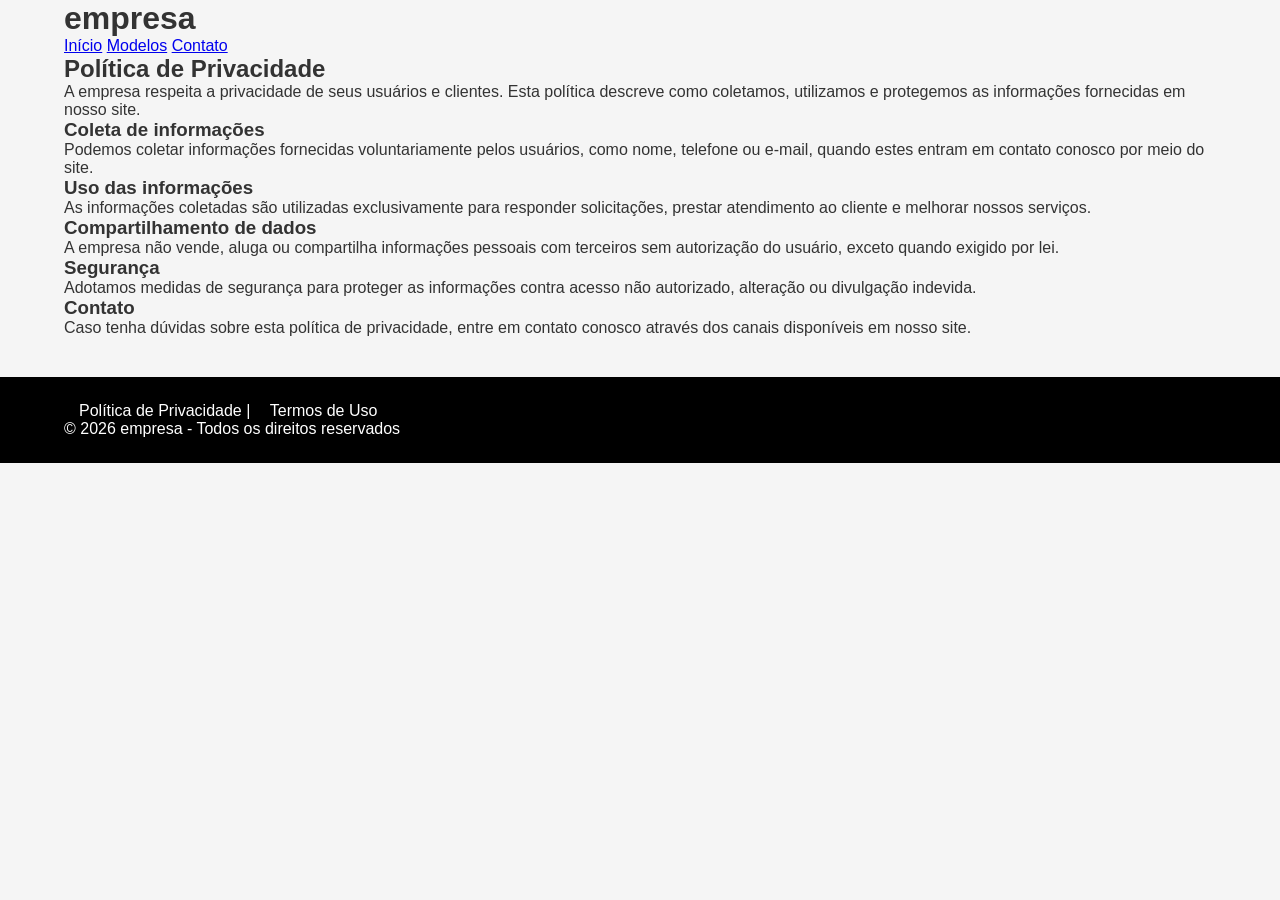
==== politica-de-privacidade.html @ 3d1be010 "Add files via upload" ====
<!DOCTYPE html>
<html lang="pt-BR">

<head>
<meta charset="UTF-8">
<meta name="viewport" content="width=device-width, initial-scale=1.0">

<title>Política de Privacidade | empresa</title>

<link rel="stylesheet" href="style.css">

</head>

<body>

<header>

<div class="container">

<h1>empresa</h1>

<nav>
<a href="index.html">Início</a>
<a href="index.html#modelos">Modelos</a>
<a href="index.html#contato">Contato</a>
</nav>

</div>

</header>

<section>

<div class="container">

<h2>Política de Privacidade</h2>

<p>
A empresa respeita a privacidade de seus usuários e clientes.
Esta política descreve como coletamos, utilizamos e protegemos as
informações fornecidas em nosso site.
</p>

<h3>Coleta de informações</h3>

<p>
Podemos coletar informações fornecidas voluntariamente pelos usuários,
como nome, telefone ou e-mail, quando estes entram em contato conosco
por meio do site.
</p>

<h3>Uso das informações</h3>

<p>
As informações coletadas são utilizadas exclusivamente para responder
solicitações, prestar atendimento ao cliente e melhorar nossos serviços.
</p>

<h3>Compartilhamento de dados</h3>

<p>
A empresa não vende, aluga ou compartilha informações pessoais com
terceiros sem autorização do usuário, exceto quando exigido por lei.
</p>

<h3>Segurança</h3>

<p>
Adotamos medidas de segurança para proteger as informações contra
acesso não autorizado, alteração ou divulgação indevida.
</p>

<h3>Contato</h3>

<p>
Caso tenha dúvidas sobre esta política de privacidade,
entre em contato conosco através dos canais disponíveis em nosso site.
</p>

</div>

</section>

<footer>

<div class="container">

<a href="politica-de-privacidade.html">Política de Privacidade</a> |
<a href="termos-de-uso.html">Termos de Uso</a>

<p>© 2026 empresa - Todos os direitos reservados</p>

</div>

</footer>

</body>
</html>
---- style.css ----
*{
margin:0;
padding:0;
box-sizing:border-box;
font-family:Arial, Helvetica, sans-serif;
}

body{
background:#f5f5f5;
color:#333;
}

.container{
width:90%;
max-width:1200px;
margin:auto;
}

.header{
background:#000;
color:white;
}

.header-inner{
display:flex;
justify-content:space-between;
align-items:center;
padding:20px 0;
}

.menu a{
color:white;
margin-left:20px;
text-decoration:none;
font-weight:bold;
}

/* Configuração Geral do Hero (Fundo e Altura) */
.hero {
    background: linear-gradient(rgba(0,0,0,0.6), rgba(0,0,0,0.7)), 
                url("image/shineray_disa_motos_geral.jpeg");
    background-size: cover;
    background-position: center;
    background-repeat: no-repeat;
    color: white;
    padding: 100px 0; /* Aumenta o padding para dar mais espaço */
    min-height: 80vh; /* Banner ocupa boa parte da altura da tela */
    display: flex;
    align-items: center; /* Centraliza verticalmente o conteúdo */
    text-align: center; /* Alinhamento à esquerda */
}

/* Container do conteúdo dentro do Hero */
.hero-content {
    display: flex;
    flex-direction: column;
    text-align: center; /* Alinha os itens à esquerda */
    width: 100%; /* Ocupa apenas uma parte da largura para não quebrar muito o texto */
    max-width: 1000px;
}

/* Título Grande e em Evidência */
.hero h1 {
    font-size: 4rem; /* Tamanho grande */
    font-family: 'Arial', sans-serif; /* Fonte com serifa para o estilo elegante */
    font-weight: bold;
    color: white;
    margin-bottom: 20px;
    letter-spacing: -1px; /* Letras mais próximas para um visual moderno */
    line-height: 1.1;
}

/* Subtítulo (Texto longo da Imagem 1) */
.hero p {
    font-size: 1.2rem;
    color: rgba(255, 255, 255, 0.9); /* Branco levemente transparente para leitura */
    align-items: center;
    margin-bottom: 30px; /* Espaço maior para empurrar os botões para baixo */
    line-height: 1.6; /* Espaçamento entre linhas para texto longo */
}

/* Container dos botões lado a lado */
.hero-buttons {
    display: flex;
   justify-content: center; 
    gap: 15px;
    margin-top: 30px;
    width: 100%;
}

/* Estilo Base dos Botões */
.btn {
    padding: 15px 30px;
    text-decoration: none;
    font-weight: bold;
    font-size: 1rem;
    display: inline-flex;
    align-items: center;
    justify-content: center;
    transition: all 0.3s ease;
    border-radius: 4px; /* Bordas levemente arredondadas */
    text-transform: uppercase; /* Opcional: texto em maiúsculas */
}

/* Botão Vermelho Preenchido ("Fale Conosco") */
.btn-filled {
    background-color: #e31d2d; /* Vermelho Shineray */
    color: white;
    border: 2px solid #e31d2d;
}

.btn-filled:hover {
    background-color: #c01a27; /* Vermelho mais escuro no hover */
}

/* Botão Outline Vazado ("Ver Modelos") */
.btn-outline {
    background-color: transparent; /* Fundo transparente */
    color: white; /* Texto branco */
    border: 2px solid white; /* Borda branca */
}

.btn-outline:hover {
    background-color: white;
    color: black; /* Inverte as cores no hover */
}

/* Ajuste do ícone do WhatsApp */
.btn-filled i {
    margin-right: 10px;
    font-size: 1.2rem;
}

/* Seção de Modelos (Fundo Escuro como na primeira imagem) */
.modelos {
    background-color: #ffffff; /* Cinza quase preto */
    padding: 60px 0;
    text-align: center; /* Centraliza tudo dentro da seção */
}

/* Título Estilo Clássico (Com Serifa) */
.titulo-destaque {
    color: black; /* Texto preto */
    font-family: 'Arial', sans-serif; /* Fonte com serifa igual à imagem */
    font-size: 2.5rem;
    font-weight: 500;
    margin-bottom: 10px;
    text-align: center;
}

/* Subtítulo centralizado e discreto */
.subtitulo-modelos {
    color: black; /* Texto preto */
    font-family: Arial, sans-serif; /* Fonte sem serifa para o texto menor */
    font-size: 1rem;
    max-width: 500px;
    margin: 0 auto 40px auto; /* Centraliza o bloco e dá margem para os cards */
    line-height: 1.4;
}

/* 1. Grid e Espaçamento da Seção */
.grid-modelos {
    display: grid;
    grid-template-columns: repeat(auto-fit, minmax(300px, 1fr));
    gap: 30px;
    /* Margem inferior para afastar da seção de baixo */
    margin-bottom: 80px; 
}

/* 2. Card Quadrado */
.card-quadrado {
    background: #0b1f3a; 
    border-radius: 12px;
    overflow: hidden;
    display: flex;
    flex-direction: column;
    /* Ajustei para 1/1.2 para dar mais espaço ao texto centralizado */
    aspect-ratio: 1 / 1.2; 
    transition: transform 0.3s ease;
}

.card-quadrado:hover {
    transform: translateY(-10px);
}

/* 3. Imagem no topo */
.card-topo {
    width: 100%;
    height: 50%;
}

.card-topo img {
    width: 100%;
    height: 100%;
    object-fit: cover;
}

/* 4. Corpo do card (CENTRALIZADO) */
.card-corpo {
    padding: 20px;
    color: white;
    /* Mudança principal: centralizando tudo */
    text-align: center; 
    display: flex;
    flex-direction: column;
    align-items: flex-start; /* Centraliza o botão e elementos flex */
    gap: 5px;
    justify-content: flex-start; /* Centraliza verticalmente o conteúdo */
    flex-grow: 1;
}

.card-corpo h3 {
    font-size: 1.6rem;
    margin-bottom: 10px;
    width: 100%;
}

.card-corpo p {
    font-size: 0.95rem;
    color: #ccc;
    line-height: 1.4;
    margin-bottom: 2px;
    width: 100%;
    height: 60%; /* Aumentamos de 50% para 60% para ocupar mais o card */
}

/* 5. Botão Centralizado */
.btn-container {
    width: 100%;
    margin-top: 0; /* Empurra o botão para o final do card */
}

.btn-whatsapp-center {
    display: inline-block;
    background-color: #e31d2d;
    color: white;
    padding: 12px 20px;
    text-decoration: none;
    border-radius: 8px;
    font-weight: bold;
    font-size: 1rem;
    width: auto; 
    transition: 0.3s;
}

.btn-whatsapp-center:hover {
    background-color: #b01521;
}

.grid{
display:grid;
grid-template-columns:repeat(auto-fit,minmax(260px,1fr));
gap:30px;
}

.card{
background:white;
border-radius:8px;
overflow:hidden;
box-shadow:0 5px 15px rgba(0,0,0,0.1);
text-align:center;
}

.card img{
width:100%;
}

.card h3{
margin:15px 0;
}

.empresa{
padding:80px 0;
background:#0b1f3a;
}

.titulo-secao{
text-align:center;
color: white;
font-size:32px;
margin-bottom:50px;
}

.empresa-conteudo{
display:flex;
align-items:center;
gap:40px;
}

.empresa-texto{
flex:1;
color:white;
font-size:18px;
line-height:1.6;
}

.empresa-imagem{
flex:1;
}

.empresa-imagem img{
width:100%;
border-radius:8px;
}

.aviso{
font-size:14px;
color:white;
margin-top:15px;
}

/* Container para alinhar os cards lado a lado */
.container-cards {
    display: flex;
    gap: 20px;
    justify-content: center;
    background-color: #0a0f1a; /* Cor de fundo escura do seu site */
    padding: 40px;
}

/* Estilo base do Card */
.card {
    background-color: #1a1a1a;
    color: white;
    padding: 30px;
    border-radius: 8px;
    width: 300px;
    text-align: left;
    
    /* Borda inicial (invisível ou da cor do fundo) */
    border: 2px solid transparent; 
    
    /* Transição suave para a borda não "piscar" */
    transition: border-color 0.3s ease, transform 0.3s ease;
    cursor: pointer;
}

/* Efeito ao passar o mouse */
.card:hover {
    border-color: #e31d2d; /* O vermelho da Shineray */
    transform: translateY(-5px); /* Opcional: faz o card subir um pouco */
}

/* Estilização dos textos dentro do card */
.card h3 {
    margin: 15px 0;
    font-size: 1.2rem;
}

.card p {
    color: #b3b3b3;
    font-size: 0.9rem;
    line-height: 1.5;
}

.contato{
background:white;
padding:80px 0;
}

.titulo-contato{
text-align:center;
font-size:40px;
margin-bottom:10px;
}

.subtitulo-contato{
text-align:center;
color:#666;
margin-bottom:50px;
}

.contato-grid{
display:grid;
grid-template-columns:1fr 1fr;
gap:40px;
}

.box-contato{
display:flex;
align-items:center;
gap:15px;
background:#0b1f3a;
color:white;
padding:20px;
border-radius:10px;
margin-bottom:20px;
}

.box-contato i{
font-size:22px;
color:#ff2d2d;
}

.mapa-box iframe{
border-radius:10px;
margin-bottom:20px;
}

.btn-avaliacoes{
display:block;
text-align:center;
background:#e60023;
color:white;
padding:12px;
border-radius:6px;
text-decoration:none;
font-weight:bold;
}
form{
display:flex;
flex-direction:column;
}

input, textarea{
margin-bottom:10px;
padding:10px;
border:1px solid #ccc;
}

button{
background:#e60023;
color:white;
border:none;
padding:12px;
cursor:pointer;
}

footer{
background:#000;
color:white;
padding:25px 0;
margin-top:40px;
}

.footer-inner{
display:flex;
justify-content:space-between;
align-items:center;
}

footer a{
color:white;
margin-left:15px;
text-decoration:none;
}

.btn-whatsapp{
display:inline-block;
margin-top:15px;
background:#e60023;
color:white;
padding:10px 18px;
border-radius:6px;
text-decoration:none;
font-weight:bold;
transition:0.3s;
}

.btn-whatsapp:hover{
background:#1ebe5d;
}
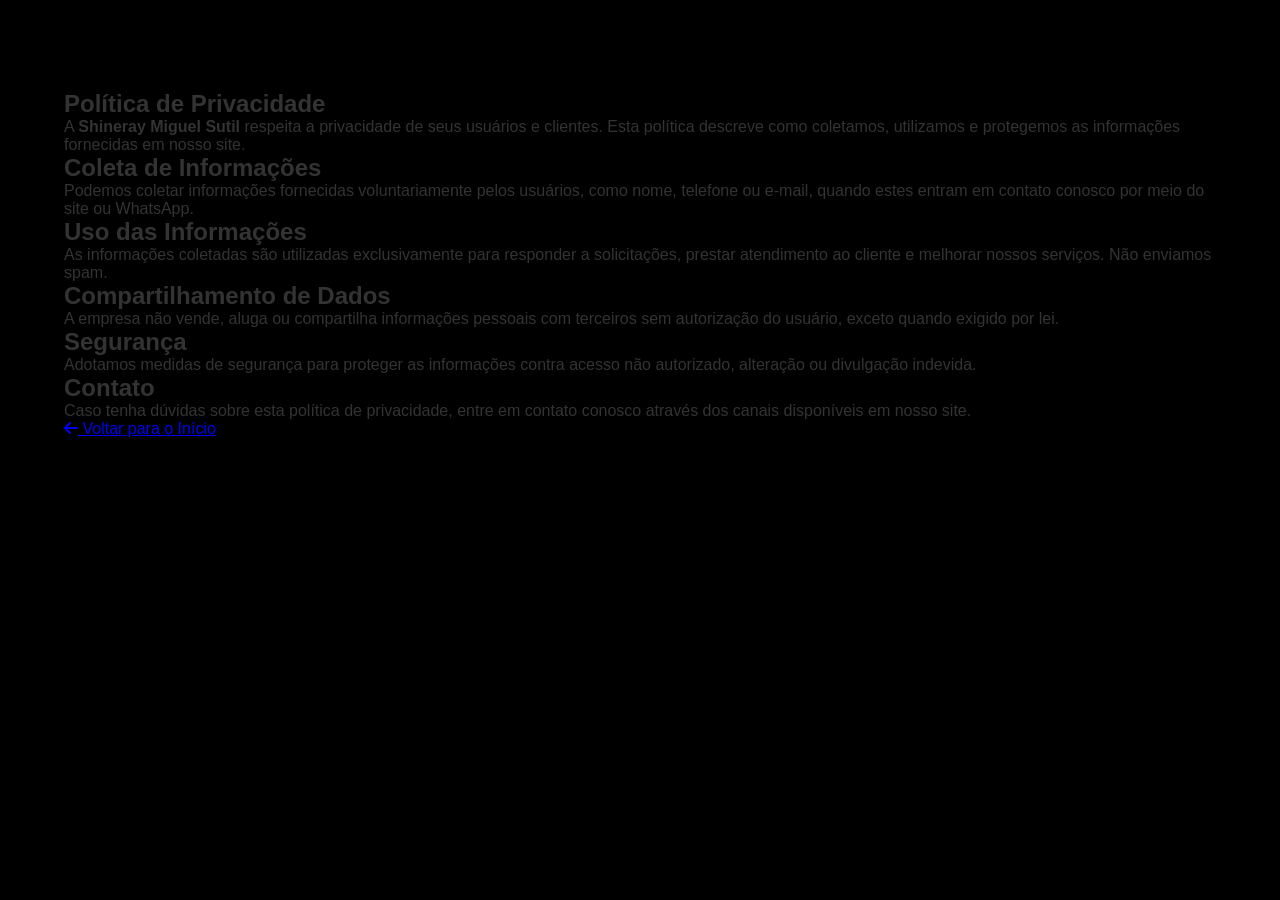
==== commit 97c29ddf: "Update politica-de-privacidade.html" ====
--- a/politica-de-privacidade.html
+++ b/politica-de-privacidade.html
@@ -1,98 +1,43 @@
 <!DOCTYPE html>
 <html lang="pt-BR">
-
 <head>
-<meta charset="UTF-8">
-<meta name="viewport" content="width=device-width, initial-scale=1.0">
-
-<title>Política de Privacidade | empresa</title>
-
-<link rel="stylesheet" href="style.css">
-
+    <meta charset="UTF-8">
+    <meta name="viewport" content="width=device-width, initial-scale=1.0">
+    <title>Política de Privacidade | Shineray Miguel Sutil</title>
+    
+    <link rel="stylesheet" href="style.css">
+    <link rel="stylesheet" href="https://cdnjs.cloudflare.com/ajax/libs/font-awesome/6.5.0/css/all.min.css">
 </head>
-
 <body>
 
-<header>
+    <section class="pagina-legal">
+        <div class="container">
+            <div class="box-legal">
+                <h1>Política de Privacidade</h1>
+                
+                <p>A <strong>Shineray Miguel Sutil</strong> respeita a privacidade de seus usuários e clientes. Esta política descreve como coletamos, utilizamos e protegemos as informações fornecidas em nosso site.</p>
+                
+                <h2>Coleta de Informações</h2>
+                <p>Podemos coletar informações fornecidas voluntariamente pelos usuários, como nome, telefone ou e-mail, quando estes entram em contato conosco por meio do site ou WhatsApp.</p>
+                
+                <h2>Uso das Informações</h2>
+                <p>As informações coletadas são utilizadas exclusivamente para responder a solicitações, prestar atendimento ao cliente e melhorar nossos serviços. Não enviamos spam.</p>
+                
+                <h2>Compartilhamento de Dados</h2>
+                <p>A empresa não vende, aluga ou compartilha informações pessoais com terceiros sem autorização do usuário, exceto quando exigido por lei.</p>
+                
+                <h2>Segurança</h2>
+                <p>Adotamos medidas de segurança para proteger as informações contra acesso não autorizado, alteração ou divulgação indevida.</p>
+                
+                <h2>Contato</h2>
+                <p>Caso tenha dúvidas sobre esta política de privacidade, entre em contato conosco através dos canais disponíveis em nosso site.</p>
 
-<div class="container">
+                <a href="index.html" class="btn-voltar">
+                    <i class="fa-solid fa-arrow-left"></i> Voltar para o Início
+                </a>
+            </div>
+        </div>
+    </section>
 
-<h1>empresa</h1>
-
-<nav>
-<a href="index.html">Início</a>
-<a href="index.html#modelos">Modelos</a>
-<a href="index.html#contato">Contato</a>
-</nav>
-
-</div>
-
-</header>
-
-<section>
-
-<div class="container">
-
-<h2>Política de Privacidade</h2>
-
-<p>
-A empresa respeita a privacidade de seus usuários e clientes.
-Esta política descreve como coletamos, utilizamos e protegemos as
-informações fornecidas em nosso site.
-</p>
-
-<h3>Coleta de informações</h3>
-
-<p>
-Podemos coletar informações fornecidas voluntariamente pelos usuários,
-como nome, telefone ou e-mail, quando estes entram em contato conosco
-por meio do site.
-</p>
-
-<h3>Uso das informações</h3>
-
-<p>
-As informações coletadas são utilizadas exclusivamente para responder
-solicitações, prestar atendimento ao cliente e melhorar nossos serviços.
-</p>
-
-<h3>Compartilhamento de dados</h3>
-
-<p>
-A empresa não vende, aluga ou compartilha informações pessoais com
-terceiros sem autorização do usuário, exceto quando exigido por lei.
-</p>
-
-<h3>Segurança</h3>
-
-<p>
-Adotamos medidas de segurança para proteger as informações contra
-acesso não autorizado, alteração ou divulgação indevida.
-</p>
-
-<h3>Contato</h3>
-
-<p>
-Caso tenha dúvidas sobre esta política de privacidade,
-entre em contato conosco através dos canais disponíveis em nosso site.
-</p>
-
-</div>
-
-</section>
-
-<footer>
-
-<div class="container">
-
-<a href="politica-de-privacidade.html">Política de Privacidade</a> |
-<a href="termos-de-uso.html">Termos de Uso</a>
-
-<p>© 2026 empresa - Todos os direitos reservados</p>
-
-</div>
-
-</footer>
-
-</body>
-</html>+    </body>
+</html>
--- a/style.css
+++ b/style.css
@@ -1,462 +1,584 @@
-*{
-margin:0;
-padding:0;
-box-sizing:border-box;
-font-family:Arial, Helvetica, sans-serif;
-}
-
-body{
-background:#f5f5f5;
-color:#333;
-}
-
-.container{
-width:90%;
-max-width:1200px;
-margin:auto;
-}
-
-.header{
-background:#000;
-color:white;
-}
-
-.header-inner{
-display:flex;
-justify-content:space-between;
-align-items:center;
-padding:20px 0;
-}
-
-.menu a{
-color:white;
-margin-left:20px;
-text-decoration:none;
-font-weight:bold;
-}
-
-/* Configuração Geral do Hero (Fundo e Altura) */
+/* ============================================================
+   1. RESET E CONFIGURAÇÕES GERAIS
+   ============================================================ */
+* {
+    margin: 0;
+    padding: 0;
+    box-sizing: border-box;
+    font-family: Arial, Helvetica, sans-serif;
+}
+
+body {
+    padding-top: 90px;
+    background-color: #000;
+    color: #333;
+}
+
+.container {
+    width: 90%;
+    max-width: 1200px;
+    margin: auto;
+}
+
+/* Responsividade Geral de Títulos */
+@media (max-width: 768px) {
+    body { padding-top: 70px; }
+    .container { width: 90%; margin: 0 auto; }
+    h2, h1 { font-size: 28px !important; }
+}
+
+/* ============================================================
+   2. CABEÇALHO (HEADER FIXO)
+   ============================================================ */
+.header-fixo {
+    background-color: #000000;
+    width: 100%;
+    position: fixed;
+    top: 0;
+    left: 0;
+    z-index: 1000;
+    padding: 10px 0;
+    border-bottom: 1px solid #333;
+}
+
+.header-container {
+    max-width: 1300px;
+    margin: 0 auto;
+    display: flex;
+    align-items: center;
+    justify-content: space-between;
+    padding: 0 30px;
+    position: relative;
+}
+
+/* Estrutura Flex do Header */
+.header-logo { flex: 1; display: flex; justify-content: flex-start; }
+.header-logo img { height: 75px; width: auto; }
+.header-nav  { flex: 2; display: flex; justify-content: center; }
+.header-botao { flex: 1; display: flex; justify-content: flex-end; }
+
+/* Navegação */
+.header-nav ul {
+    list-style: none;
+    display: flex;
+    gap: 30px;
+    margin: 0;
+    padding: 0;
+}
+
+.header-nav ul li a {
+    color: white;
+    text-decoration: none;
+    font-weight: bold;
+    font-size: 16px;
+    transition: color 0.3s ease;
+}
+
+.header-nav ul li a:hover { color: #e31d2d; }
+
+/* Botão Localização */
+.btn-loc {
+    background-color: #e31d2d;
+    color: white !important;
+    padding: 12px 24px;
+    border-radius: 5px;
+    text-decoration: none;
+    font-weight: bold;
+    display: flex;
+    align-items: center;
+    gap: 10px;
+    transition: background 0.3s;
+    font-size: 14px;
+}
+
+.btn-loc:hover { background-color: #b01521; }
+
+/* Responsividade Header */
+@media (max-width: 992px) {
+    .header-nav { display: none; }
+    .header-logo img { height: 55px !important; }
+}
+
+/* ============================================================
+   3. HERO (BANNER PRINCIPAL)
+   ============================================================ */
 .hero {
-    background: linear-gradient(rgba(0,0,0,0.6), rgba(0,0,0,0.7)), 
-                url("image/shineray_disa_motos_geral.jpeg");
+    background: linear-gradient(rgba(0,0,0,0.6), rgba(0,0,0,0.7)), url("Shineray_geral.jpeg");
     background-size: cover;
     background-position: center;
     background-repeat: no-repeat;
     color: white;
-    padding: 100px 0; /* Aumenta o padding para dar mais espaço */
-    min-height: 80vh; /* Banner ocupa boa parte da altura da tela */
-    display: flex;
-    align-items: center; /* Centraliza verticalmente o conteúdo */
-    text-align: center; /* Alinhamento à esquerda */
-}
-
-/* Container do conteúdo dentro do Hero */
+    padding: 100px 0;
+    min-height: 80vh;
+    display: flex;
+    align-items: center;
+    text-align: center;
+}
+
 .hero-content {
     display: flex;
     flex-direction: column;
-    text-align: center; /* Alinha os itens à esquerda */
-    width: 100%; /* Ocupa apenas uma parte da largura para não quebrar muito o texto */
+    text-align: center;
+    width: 100%;
     max-width: 1000px;
 }
 
-/* Título Grande e em Evidência */
 .hero h1 {
-    font-size: 4rem; /* Tamanho grande */
-    font-family: 'Arial', sans-serif; /* Fonte com serifa para o estilo elegante */
-    font-weight: bold;
-    color: white;
+    font-size: 4rem;
+    font-weight: bold;
     margin-bottom: 20px;
-    letter-spacing: -1px; /* Letras mais próximas para um visual moderno */
+    letter-spacing: -1px;
     line-height: 1.1;
 }
 
-/* Subtítulo (Texto longo da Imagem 1) */
 .hero p {
     font-size: 1.2rem;
-    color: rgba(255, 255, 255, 0.9); /* Branco levemente transparente para leitura */
-    align-items: center;
-    margin-bottom: 30px; /* Espaço maior para empurrar os botões para baixo */
-    line-height: 1.6; /* Espaçamento entre linhas para texto longo */
-}
-
-/* Container dos botões lado a lado */
+    color: rgba(255, 255, 255, 0.9);
+    margin-bottom: 30px;
+    line-height: 1.6;
+}
+
+/* Botões do Hero */
 .hero-buttons {
     display: flex;
-   justify-content: center; 
-    gap: 15px;
+    justify-content: center;
+    align-items: center;
+    gap: 20px;
     margin-top: 30px;
     width: 100%;
 }
 
-/* Estilo Base dos Botões */
 .btn {
-    padding: 15px 30px;
+    padding: 12px 25px;
+    border-radius: 5px;
     text-decoration: none;
     font-weight: bold;
-    font-size: 1rem;
     display: inline-flex;
     align-items: center;
-    justify-content: center;
-    transition: all 0.3s ease;
-    border-radius: 4px; /* Bordas levemente arredondadas */
-    text-transform: uppercase; /* Opcional: texto em maiúsculas */
-}
-
-/* Botão Vermelho Preenchido ("Fale Conosco") */
-.btn-filled {
-    background-color: #e31d2d; /* Vermelho Shineray */
-    color: white;
-    border: 2px solid #e31d2d;
+    gap: 10px;
+    transition: 0.3s;
+    white-space: nowrap;
+}
+
+.btn-filled, .btn-filled:visited {
+    background-color: #e31d2d !important;
+    color: #ffffff !important;
+    border: 2px solid #e31d2d !important;
+    padding: 12px 28px;
 }
 
 .btn-filled:hover {
-    background-color: #c01a27; /* Vermelho mais escuro no hover */
-}
-
-/* Botão Outline Vazado ("Ver Modelos") */
-.btn-outline {
-    background-color: transparent; /* Fundo transparente */
-    color: white; /* Texto branco */
-    border: 2px solid white; /* Borda branca */
-}
-
-.btn-outline:hover {
-    background-color: white;
-    color: black; /* Inverte as cores no hover */
-}
-
-/* Ajuste do ícone do WhatsApp */
-.btn-filled i {
-    margin-right: 10px;
-    font-size: 1.2rem;
-}
-
-/* Seção de Modelos (Fundo Escuro como na primeira imagem) */
+    background-color: #b01521 !important;
+    border-color: #b01521 !important;
+}
+
+.btn-outline, .btn-outline:visited {
+    background-color: transparent !important;
+    color: #ffffff !important;
+    border: 2px solid #ffffff !important;
+}
+
+/* Responsividade Hero */
+@media (max-width: 480px) {
+    .hero-buttons { flex-direction: column; gap: 15px; }
+}
+
+/* ============================================================
+   4. SEÇÃO MODELOS
+   ============================================================ */
 .modelos {
-    background-color: #ffffff; /* Cinza quase preto */
-    padding: 60px 0;
-    text-align: center; /* Centraliza tudo dentro da seção */
-}
-
-/* Título Estilo Clássico (Com Serifa) */
+    background-color: #ffffff;
+    padding: 80px 0;
+    text-align: center;
+}
+
 .titulo-destaque {
-    color: black; /* Texto preto */
-    font-family: 'Arial', sans-serif; /* Fonte com serifa igual à imagem */
+    color: #000000;
     font-size: 2.5rem;
-    font-weight: 500;
     margin-bottom: 10px;
-    text-align: center;
-}
-
-/* Subtítulo centralizado e discreto */
+    font-weight: bold;
+}
+
 .subtitulo-modelos {
-    color: black; /* Texto preto */
-    font-family: Arial, sans-serif; /* Fonte sem serifa para o texto menor */
-    font-size: 1rem;
-    max-width: 500px;
-    margin: 0 auto 40px auto; /* Centraliza o bloco e dá margem para os cards */
-    line-height: 1.4;
-}
-
-/* 1. Grid e Espaçamento da Seção */
+    color: #000000;
+    font-size: 1.1rem;
+    margin-bottom: 50px;
+}
+
 .grid-modelos {
-    display: grid;
-    grid-template-columns: repeat(auto-fit, minmax(300px, 1fr));
+    display: flex;
+    justify-content: center;
+    flex-wrap: wrap;
     gap: 30px;
-    /* Margem inferior para afastar da seção de baixo */
-    margin-bottom: 80px; 
-}
-
-/* 2. Card Quadrado */
+    padding: 20px 0;
+}
+
+/* Cards de Modelos */
 .card-quadrado {
-    background: #0b1f3a; 
+    background-color: #111d2b;
     border-radius: 12px;
     overflow: hidden;
+    width: 350px;
+    box-shadow: 0 10px 20px rgba(0, 0, 0, 0.3);
+    transition: transform 0.3s ease;
+    border: 1px solid #1c2a3a;
     display: flex;
     flex-direction: column;
-    /* Ajustei para 1/1.2 para dar mais espaço ao texto centralizado */
-    aspect-ratio: 1 / 1.2; 
-    transition: transform 0.3s ease;
-}
+}
+
+.card-topo {
+    width: 100%;
+    height: 250px;
+    background-color: #fff;
+    overflow: hidden;
+    display: flex;
+    align-items: center;
+    justify-content: center;
+}
+
+.card-topo img {
+    width: 100%;
+    height: 100%;
+    object-fit: cover;
+    display: block;
+}
+
+.card-corpo {
+    padding: 25px;
+    text-align: center;
+    flex-grow: 1;
+    display: flex;
+    flex-direction: column;
+    justify-content: space-between;
+}
+
+.card-corpo h3 { color: #ffffff; font-size: 1.5rem; margin-bottom: 15px; }
+.card-corpo p { color: #cccccc; font-size: 1rem; line-height: 1.6; margin-bottom: 20px; }
 
 .card-quadrado:hover {
     transform: translateY(-10px);
-}
-
-/* 3. Imagem no topo */
-.card-topo {
-    width: 100%;
-    height: 50%;
-}
-
-.card-topo img {
-    width: 100%;
-    height: 100%;
-    object-fit: cover;
-}
-
-/* 4. Corpo do card (CENTRALIZADO) */
-.card-corpo {
-    padding: 20px;
-    color: white;
-    /* Mudança principal: centralizando tudo */
-    text-align: center; 
-    display: flex;
-    flex-direction: column;
-    align-items: flex-start; /* Centraliza o botão e elementos flex */
-    gap: 5px;
-    justify-content: flex-start; /* Centraliza verticalmente o conteúdo */
-    flex-grow: 1;
-}
-
-.card-corpo h3 {
-    font-size: 1.6rem;
-    margin-bottom: 10px;
-    width: 100%;
-}
-
-.card-corpo p {
-    font-size: 0.95rem;
-    color: #ccc;
-    line-height: 1.4;
-    margin-bottom: 2px;
-    width: 100%;
-    height: 60%; /* Aumentamos de 50% para 60% para ocupar mais o card */
-}
-
-/* 5. Botão Centralizado */
-.btn-container {
-    width: 100%;
-    margin-top: 0; /* Empurra o botão para o final do card */
-}
-
+    border-color: #e31d2d;
+}
+
+/* Botão WhatsApp Card */
 .btn-whatsapp-center {
     display: inline-block;
     background-color: #e31d2d;
+    color: #fff !important;
+    padding: 12px 25px;
+    border-radius: 8px;
+    text-decoration: none !important;
+    font-weight: bold;
+    transition: background 0.3s;
+}
+
+/* Responsividade Modelos */
+@media (max-width: 768px) {
+    .grid-modelos { flex-direction: column; align-items: center; gap: 25px; }
+    .card-quadrado { width: 350px; min-height: 500px; }
+}
+
+/* ============================================================
+   5. SEÇÃO EMPRESA (SOBRE)
+   ============================================================ */
+.empresa {
+    padding: 80px 0;
+    background-color: #0a0f1a;
+}
+
+.titulo-secao {
+    text-align: center;
+    color: #ffffff;
+    font-size: 32px;
+    margin-bottom: 50px;
+}
+
+.empresa-conteudo {
+    display: flex;
+    align-items: center;
+    justify-content: space-between;
+    gap: 50px;
+}
+
+.empresa-texto { flex: 1; color: #ffffff; font-size: 18px; line-height: 1.8; }
+.empresa-texto p { margin-bottom: 20px; }
+.empresa-texto strong { color: #e31d2d; }
+.aviso { font-size: 14px; color: #b3b3b3; margin-top: 15px; }
+
+.empresa-imagem { flex: 1; }
+.empresa-imagem img { width: 100%; border-radius: 12px; box-shadow: 0 10px 30px rgba(0, 0, 0, 0.5); }
+
+/* Responsividade Empresa */
+@media (max-width: 768px) {
+    .empresa-conteudo { flex-direction: column !important; padding: 0 10px; }
+    .empresa-texto { width: 100% !important; flex: none !important; }
+    .empresa-imagem { width: 100% !important; order: 2; }
+}
+
+/* ============================================================
+   6. SEÇÃO VANTAGENS
+   ============================================================ */
+.secao-vantagens {
+    background-color: #0a0f1a;
+    padding: 60px 0;
+}
+
+.container-cards {
+    display: flex;
+    justify-content: center;
+    gap: 30px;
+    max-width: 1200px;
+    margin: 0 auto;
+    padding: 0 20px;
+   flex-wrap: wrap;
+}
+
+.card-vantagem {
+    background-color: #111d2b;
+    flex: 1;
+    min-width: 250px;
+    padding: 40px 30px;
+    border-radius: 12px;
+    text-align: left;
+    border: 2px solid transparent;
+    transition: all 0.3s ease;
+}
+
+.card-vantagem:hover { border-color: #e31d2d; transform: translateY(-5px); }
+.card-vantagem i { color: #e31d2d; font-size: 2.5rem; margin-bottom: 20px; display: block; }
+.card-vantagem h3 { color: #ffffff; font-size: 1.4rem; margin-bottom: 12px; font-weight: bold; }
+.card-vantagem p { color: #b3b3b3; font-size: 1rem; line-height: 1.5; }
+
+/* Responsividade Vantagens */
+@media (max-width: 768px) {
+    .container-cards { flex-direction: column; align-items: center; gap: 20px; }
+    .card-vantagem { width: 100% !important; max-width: 400px; padding: 25px; }
+}
+
+/* ============================================================
+   7. SEÇÃO CONTATO E MAPA
+   ============================================================ */
+.contato { background: white; padding: 80px 0; }
+.titulo-contato { text-align: center; font-size: 40px; margin-bottom: 10px; }
+.subtitulo-contato { text-align: center; color: #666; margin-bottom: 50px; }
+
+.contato-grid {
+    display: grid;
+    grid-template-columns: 1fr 1fr;
+    gap: 30px;
+    align-items: start;
+}
+
+/* Caixas de Texto Contato */
+.box-contato {
+    background: #0b1f3a;
     color: white;
-    padding: 12px 20px;
+    padding: 25px;
+    border-radius: 10px;
+    margin-bottom: 20px;
+}
+
+.box-contato div h3 { margin-bottom: 5px; font-size: 18px; font-weight: bold; }
+.box-contato div p { font-size: 14px; color: #ccc; line-height: 1.5; }
+.box-contato a { color: white; text-decoration: none; }
+
+/* Coluna do Mapa */
+.mapa-coluna { display: flex; flex-direction: column; gap: 15px; }
+.mapa-box iframe { width: 100%; border-radius: 10px; }
+
+/* Botão Avaliações */
+.btn-avaliacoes {
+    display: flex;
+    align-items: center;
+    justify-content: center;
+    gap: 10px;
+    background-color: #e31d2d;
+    color: white !important;
+    padding: 15px;
+    border-radius: 8px;
+    text-decoration: none !important;
+    font-weight: bold;
+    transition: background 0.3s ease;
+    width: 100%;
+    font-size: 16px;
+}
+
+.btn-avaliacoes i { color: #ffc107; }
+
+/* Responsividade Contato */
+@media (max-width: 768px) {
+    .contato-grid { grid-template-columns: 1fr; }
+}
+
+/* ============================================================
+   8. RODAPÉ (FOOTER)
+   ============================================================ */
+.footer-site {
+    background-color: #0b1f3a;
+    color: #ffffff;
+    padding: 70px 0 30px 0;
+    width: 100%;
+    font-family: sans-serif;
+}
+
+.footer-container {
+    display: flex;
+    justify-content: space-between;
+    align-items: flex-start;
+    max-width: 1200px;
+    margin: 0 auto;
+    padding: 0 20px;
+}
+
+.footer-col { flex: 1; padding: 0 15px; }
+
+.footer-logo {
+    width: 100%;
+    max-width: 300px; 
+    height: auto;
+    margin-bottom: 25px;
+    display: block;
+}
+
+.footer-desc { color: #b3b3b3; font-size: 0.9rem; line-height: 1.5; }
+.footer-col h3.footer-titulo { font-size: 1.2rem; margin-bottom: 30px; color: #ffffff; font-weight: bold; text-transform: uppercase; }
+
+/* Links Footer */
+.footer-col ul { list-style: none; padding: 0; }
+.footer-col ul li { margin-bottom: 15px; }
+.footer-col a { color: #b3b3b3; text-decoration: none; transition: 0.3s; }
+.footer-col a:hover { color: #e31d2d; }
+
+/* Contato Footer */
+.contact-info p {
+    margin-bottom: 18px;
+    display: flex;
+    align-items: flex-start;
+    gap: 12px;
+    color: #b3b3b3;
+    font-size: 0.95rem;
+}
+
+.contact-info i { color: #e31d2d; font-size: 1.1rem; margin-top: 3px; }
+
+/* Redes Sociais Footer */
+.social-icons { display: flex; gap: 15px; }
+.social-icons a {
+    background: #1a1a1a;
+    width: 40px;
+    height: 40px;
+    display: inline-flex;
+    align-items: center;
+    justify-content: center;
+    border-radius: 50%;
+    color: white;
+    transition: 0.3s;
+}
+
+.social-icons a:hover { background: #e31d2d; transform: translateY(-3px); }
+
+/* Copyright */
+.footer-bottom {
+    text-align: center;
+    margin-top: 50px;
+    padding-top: 25px;
+    border-top: 1px solid rgba(255,255,255,0.1);
+}
+
+.footer-bottom p { color: #777; font-size: 0.85rem; }
+
+.footer-legais {
+    margin-top: 15px;
+}
+
+.footer-legais a {
+    color: #b3b3b3;
     text-decoration: none;
-    border-radius: 8px;
-    font-weight: bold;
-    font-size: 1rem;
-    width: auto; 
+    font-size: 0.85rem;
+    transition: color 0.3s ease;
+}
+
+.footer-legais a:hover {
+    color: #e31d2d;
+    text-decoration: underline;
+}
+
+.footer-legais .separador {
+    color: #666;
+    margin: 0 10px;
+}
+
+/* Responsividade Footer */
+@media (max-width: 768px) {
+    .footer-container { flex-direction: column; align-items: center; text-align: center; gap: 40px; }
+    .footer-col { width: 100%; padding: 0; }
+    .social-icons, .contact-info p { justify-content: center; }
+   .footer-logo {margin: 0 auto 25px auto !important; /}
+}
+
+/* ============================================================
+   9. ELEMENTOS ADICIONAIS E AUXILIARES
+   ============================================================ */
+.btn-whatsapp {
+    display: inline-block;
+    margin-top: 15px;
+    background: #e60023;
+    color: white;
+    padding: 10px 18px;
+    border-radius: 6px;
+    text-decoration: none;
+    font-weight: bold;
     transition: 0.3s;
 }
 
-.btn-whatsapp-center:hover {
-    background-color: #b01521;
-}
-
-.grid{
-display:grid;
-grid-template-columns:repeat(auto-fit,minmax(260px,1fr));
-gap:30px;
-}
-
-.card{
-background:white;
-border-radius:8px;
-overflow:hidden;
-box-shadow:0 5px 15px rgba(0,0,0,0.1);
-text-align:center;
-}
-
-.card img{
-width:100%;
-}
-
-.card h3{
-margin:15px 0;
-}
-
-.empresa{
-padding:80px 0;
-background:#0b1f3a;
-}
-
-.titulo-secao{
-text-align:center;
-color: white;
-font-size:32px;
-margin-bottom:50px;
-}
-
-.empresa-conteudo{
-display:flex;
-align-items:center;
-gap:40px;
-}
-
-.empresa-texto{
-flex:1;
-color:white;
-font-size:18px;
-line-height:1.6;
-}
-
-.empresa-imagem{
-flex:1;
-}
-
-.empresa-imagem img{
-width:100%;
-border-radius:8px;
-}
-
-.aviso{
-font-size:14px;
-color:white;
-margin-top:15px;
-}
-
-/* Container para alinhar os cards lado a lado */
-.container-cards {
-    display: flex;
-    gap: 20px;
-    justify-content: center;
-    background-color: #0a0f1a; /* Cor de fundo escura do seu site */
-    padding: 40px;
-}
-
-/* Estilo base do Card */
-.card {
-    background-color: #1a1a1a;
-    color: white;
-    padding: 30px;
-    border-radius: 8px;
-    width: 300px;
-    text-align: left;
-    
-    /* Borda inicial (invisível ou da cor do fundo) */
-    border: 2px solid transparent; 
-    
-    /* Transição suave para a borda não "piscar" */
-    transition: border-color 0.3s ease, transform 0.3s ease;
-    cursor: pointer;
-}
-
-/* Efeito ao passar o mouse */
-.card:hover {
-    border-color: #e31d2d; /* O vermelho da Shineray */
-    transform: translateY(-5px); /* Opcional: faz o card subir um pouco */
-}
-
-/* Estilização dos textos dentro do card */
-.card h3 {
-    margin: 15px 0;
-    font-size: 1.2rem;
-}
-
-.card p {
-    color: #b3b3b3;
-    font-size: 0.9rem;
-    line-height: 1.5;
-}
-
-.contato{
-background:white;
-padding:80px 0;
-}
-
-.titulo-contato{
-text-align:center;
-font-size:40px;
-margin-bottom:10px;
-}
-
-.subtitulo-contato{
-text-align:center;
-color:#666;
-margin-bottom:50px;
-}
-
-.contato-grid{
-display:grid;
-grid-template-columns:1fr 1fr;
-gap:40px;
-}
-
-.box-contato{
-display:flex;
-align-items:center;
-gap:15px;
-background:#0b1f3a;
-color:white;
-padding:20px;
-border-radius:10px;
-margin-bottom:20px;
-}
-
-.box-contato i{
-font-size:22px;
-color:#ff2d2d;
-}
-
-.mapa-box iframe{
-border-radius:10px;
-margin-bottom:20px;
-}
-
-.btn-avaliacoes{
-display:block;
-text-align:center;
-background:#e60023;
-color:white;
-padding:12px;
-border-radius:6px;
-text-decoration:none;
-font-weight:bold;
-}
-form{
-display:flex;
-flex-direction:column;
-}
-
-input, textarea{
-margin-bottom:10px;
-padding:10px;
-border:1px solid #ccc;
-}
-
-button{
-background:#e60023;
-color:white;
-border:none;
-padding:12px;
-cursor:pointer;
-}
-
-footer{
-background:#000;
-color:white;
-padding:25px 0;
-margin-top:40px;
-}
-
-.footer-inner{
-display:flex;
-justify-content:space-between;
-align-items:center;
-}
-
-footer a{
-color:white;
-margin-left:15px;
-text-decoration:none;
-}
-
-.btn-whatsapp{
-display:inline-block;
-margin-top:15px;
-background:#e60023;
-color:white;
-padding:10px 18px;
-border-radius:6px;
-text-decoration:none;
-font-weight:bold;
-transition:0.3s;
-}
-
-.btn-whatsapp:hover{
-background:#1ebe5d;
-}+.btn-whatsapp:hover { background: #1ebe5d; }
+
+input, textarea { margin-bottom: 10px; padding: 10px; border: 1px solid #ccc; }
+button { background: #e60023; color: white; border: none; padding: 12px; cursor: pointer; }
+
+/* ============================================================
+   BOTÃO FLUTUANTE WHATSAPP (FIXO)
+   ============================================================ */
+.whatsapp-float {
+    position: fixed;
+    width: 60px;
+    height: 60px;
+    bottom: 20px;
+    right: 20px;
+    background-color: #25d366;
+    color: #FFF !important;
+    border-radius: 50px;
+    text-align: center;
+    font-size: 35px;
+    box-shadow: 2px 2px 10px rgba(0,0,0,0.3);
+    z-index: 10000; /* Número alto para ficar na frente de tudo */
+    display: flex;
+    align-items: center;
+    justify-content: center;
+    text-decoration: none !important;
+    transition: all 0.3s ease;
+    animation: pulse-whatsapp 2s infinite; /* Faz o botão pulsar */
+}
+
+.whatsapp-float:hover {
+    background-color: #128c7e;
+    transform: scale(1.1);
+}
+
+/* Animação de Pulso */
+@keyframes pulse-whatsapp {
+    0% { transform: scale(1); box-shadow: 0 0 0 0 rgba(37, 211, 102, 0.7); }
+    70% { transform: scale(1.05); box-shadow: 0 0 0 15px rgba(37, 211, 102, 0); }
+    100% { transform: scale(1); box-shadow: 0 0 0 0 rgba(37, 211, 102, 0); }
+}
+
+/* Ajuste Mobile */
+@media (max-width: 768px) {
+    .whatsapp-float {
+        width: 55px;
+        height: 55px;
+        bottom: 15px;
+        right: 15px;
+        font-size: 30px;
+    }
+}
